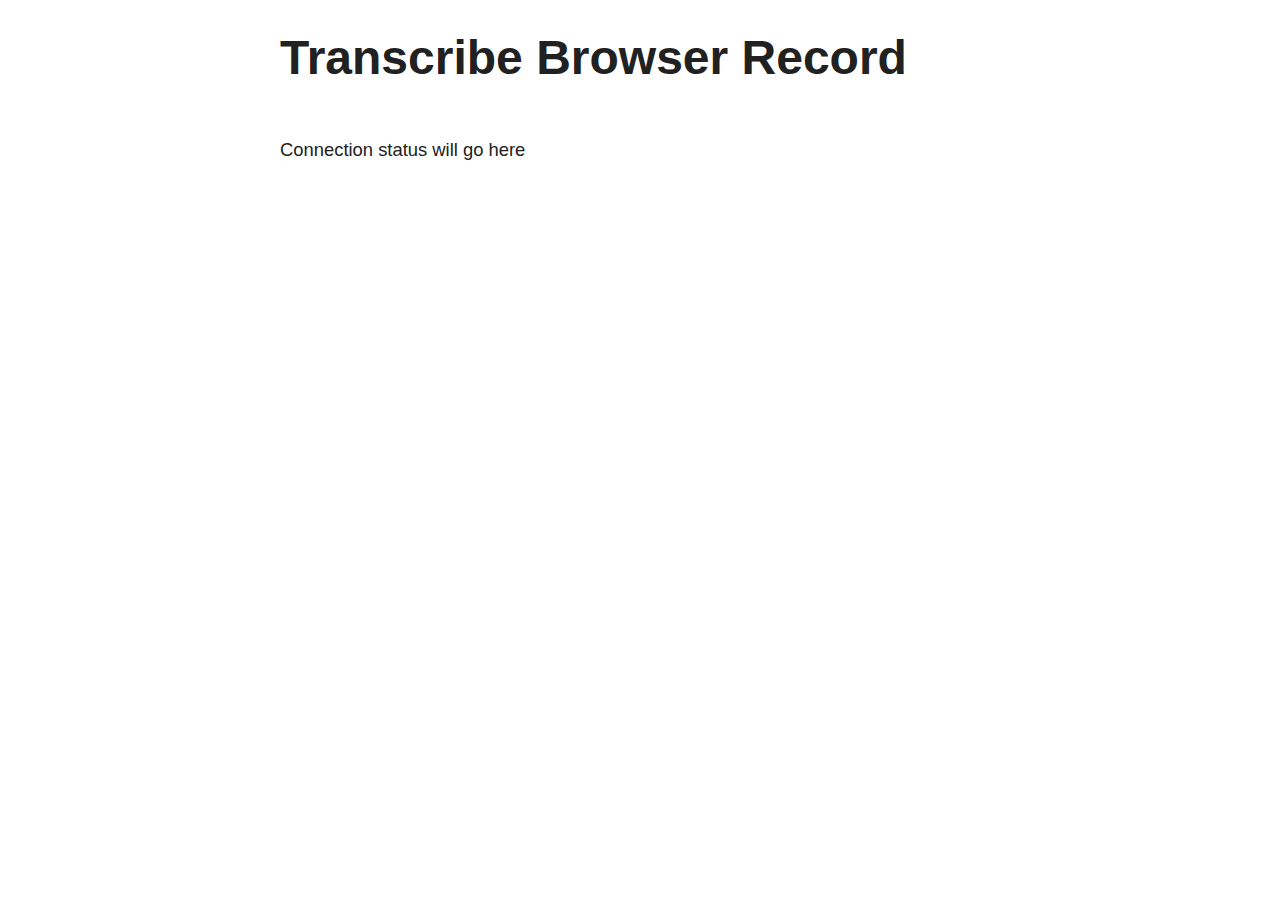
==== speech_service/resources/html/transcribe_browser_record.html @ 31deae34 "initial checkin" ====
<!DOCTYPE html>
<html>

<head>
  <meta charset="utf-8" />
  <link rel="stylesheet" href="simple.css" />
  <link rel="stylesheet" href="style.css" />
  <title>Speech Tests</title>

  <script>
    window.onload = function () {
      const status = document.getElementById('status')
      const transcript = document.getElementById('transcript')

      navigator.mediaDevices.getUserMedia({ audio: true }).then((stream) => {
        if (!MediaRecorder.isTypeSupported('audio/webm'))
          return alert('Browser not supported')
        const mediaRecorder = new MediaRecorder(stream, {
          mimeType: 'audio/webm'
        })
        const socket = new WebSocket('ws://localhost:8200/transcribe_stream/')
        socket.onopen = () => {
          status.textContent = 'Connected'
          console.log({ event: 'onopen' })
          mediaRecorder.addEventListener('dataavailable', async (event) => {
            if (event.data.size > 0 && socket.readyState == 1) {
              socket.send(event.data)
            }
          })
          mediaRecorder.start(5000)
        }
        socket.onmessage = (message) => {
          const received = message.data
          if (received) {
            console.log(received)
            transcript.textContent += ' ' + received
          }
        }
        socket.onclose = () => {
          console.log({ event: 'onclose' })
          status.textContent = 'Disconnected'
        }
        socket.onerror = (error) => {
          console.log({ event: 'onerror', error })
        }
      })
    }
  </script>
</head>

<body>
  <h1>Transcribe Browser Record</h1>
  <p id="status">Connection status will go here</p>
  <p id="transcript"></p>
</body>

</html>
---- speech_service/resources/html/simple.css ----
/* Global variables. */
:root {
  /* Set sans-serif & mono fonts */
  --sans-font: -apple-system, BlinkMacSystemFont, "Avenir Next", Avenir,
    "Nimbus Sans L", Roboto, "Noto Sans", "Segoe UI", Arial, Helvetica,
    "Helvetica Neue", sans-serif;
  --mono-font: Consolas, Menlo, Monaco, "Andale Mono", "Ubuntu Mono", monospace;

  /* Default (light) theme */
  --bg: #fff;
  --accent-bg: #f5f7ff;
  --text: #212121;
  --text-light: #585858;
  --border: #898EA4;
  --accent: #0d47a1;
  --code: #d81b60;
  --preformatted: #444;
  --marked: #ffdd33;
  --disabled: #efefef;
}

/* Dark theme */
@media (prefers-color-scheme: dark) {
  :root {
    color-scheme: dark;
    --bg: #212121;
    --accent-bg: #2b2b2b;
    --text: #dcdcdc;
    --text-light: #ababab;
    --accent: #ffb300;
    --code: #f06292;
    --preformatted: #ccc;
    --disabled: #111;
  }
  /* Add a bit of transparency so light media isn't so glaring in dark mode */
  img,
  video {
    opacity: 0.8;
  }
}

/* Reset box-sizing */
*, *::before, *::after {
  box-sizing: border-box;
}

/* Reset default appearance */
textarea,
select,
input,
progress {
  appearance: none;
  -webkit-appearance: none;
  -moz-appearance: none;
}

html {
  /* Set the font globally */
  font-family: var(--sans-font);
  scroll-behavior: smooth;
}

/* Make the body a nice central block */
body {
  color: var(--text);
  background-color: var(--bg);
  font-size: 1.15rem;
  line-height: 1.5;
  display: grid;
  grid-template-columns: 1fr min(45rem, 90%) 1fr;
  margin: 0;
}
body > * {
  grid-column: 2;
}

/* Make the header bg full width, but the content inline with body */
body > header {
  background-color: var(--accent-bg);
  border-bottom: 1px solid var(--border);
  text-align: center;
  padding: 0 0.5rem 2rem 0.5rem;
  grid-column: 1 / -1;
}

body > header h1 {
  max-width: 1200px;
  margin: 1rem auto;
}

body > header p {
  max-width: 40rem;
  margin: 1rem auto;
}

/* Add a little padding to ensure spacing is correct between content and header > nav */
main {
  padding-top: 1.5rem;
}

body > footer {
  margin-top: 4rem;
  padding: 2rem 1rem 1.5rem 1rem;
  color: var(--text-light);
  font-size: 0.9rem;
  text-align: center;
  border-top: 1px solid var(--border);
}

/* Format headers */
h1 {
  font-size: 3rem;
}

h2 {
  font-size: 2.6rem;
  margin-top: 3rem;
}

h3 {
  font-size: 2rem;
  margin-top: 3rem;
}

h4 {
  font-size: 1.44rem;
}

h5 {
  font-size: 1.15rem;
}

h6 {
  font-size: 0.96rem;
}

/* Prevent long strings from overflowing container */
p, h1, h2, h3, h4, h5, h6 {
  overflow-wrap: break-word;
}

/* Fix line height when title wraps */
h1,
h2,
h3 {
  line-height: 1.1;
}

/* Reduce header size on mobile */
@media only screen and (max-width: 720px) {
  h1 {
    font-size: 2.5rem;
  }

  h2 {
    font-size: 2.1rem;
  }

  h3 {
    font-size: 1.75rem;
  }

  h4 {
    font-size: 1.25rem;
  }
}

/* Format links & buttons */
a,
a:visited {
  color: var(--accent);
}

a:hover {
  text-decoration: none;
}

button,
[role="button"],
input[type="submit"],
input[type="reset"],
input[type="button"],
label[type="button"] {
  border: none;
  border-radius: 5px;
  background-color: var(--accent);
  font-size: 1rem;
  color: var(--bg);
  padding: 0.7rem 0.9rem;
  margin: 0.5rem 0;
}

button[disabled],
[role="button"][aria-disabled="true"],
input[type="submit"][disabled],
input[type="reset"][disabled],
input[type="button"][disabled],
input[type="checkbox"][disabled],
input[type="radio"][disabled],
select[disabled] {
  opacity: 0.5;
  cursor: not-allowed;
}

input:disabled,
textarea:disabled,
select:disabled {
  cursor: not-allowed;
  background-color: var(--disabled);
}

input[type="range"] {
  padding: 0;
}

/* Set the cursor to '?' on an abbreviation and style the abbreviation to show that there is more information underneath */
abbr[title] {
  cursor: help;
  text-decoration-line: underline;
  text-decoration-style: dotted;
}

button:focus,
button:enabled:hover,
[role="button"]:focus,
[role="button"]:not([aria-disabled="true"]):hover,
input[type="submit"]:focus,
input[type="submit"]:enabled:hover,
input[type="reset"]:focus,
input[type="reset"]:enabled:hover,
input[type="button"]:focus,
input[type="button"]:enabled:hover,
label[type="button"]:focus,
label[type="button"]:hover {
  filter: brightness(1.4);
  cursor: pointer;
}

/* Format navigation */
header > nav {
  font-size: 1rem;
  line-height: 2;
  padding: 1rem 0 0 0;
}

/* Use flexbox to allow items to wrap, as needed */
header > nav ul,
header > nav ol {
  align-content: space-around;
  align-items: center;
  display: flex;
  flex-direction: row;
  flex-wrap: wrap;
  justify-content: center;
  list-style-type: none;
  margin: 0;
  padding: 0;
}

/* List items are inline elements, make them behave more like blocks */
header > nav ul li,
header > nav ol li {
  display: inline-block;
}

header > nav a,
header > nav a:visited {
  margin: 0 0.5rem 1rem 0.5rem;
  border: 1px solid var(--border);
  border-radius: 5px;
  color: var(--text);
  display: inline-block;
  padding: 0.1rem 1rem;
  text-decoration: none;
}

header > nav a:hover {
  border-color: var(--accent);
  color: var(--accent);
  cursor: pointer;
}

/* Reduce nav side on mobile */
@media only screen and (max-width: 720px) {
  header > nav a {
    border: none;
    padding: 0;
    text-decoration: underline;
    line-height: 1;
  }
}

/* Consolidate box styling */
aside, details, pre, progress {
  background-color: var(--accent-bg);
  border: 1px solid var(--border);
  border-radius: 5px;
  margin-bottom: 1rem;
}

aside {
  font-size: 1rem;
  width: 30%;
  padding: 0 15px;
  margin-left: 15px;
  float: right;
}

/* Make aside full-width on mobile */
@media only screen and (max-width: 720px) {
  aside {
    width: 100%;
    float: none;
    margin-left: 0;
  }
}

article, fieldset {
  border: 1px solid var(--border);
  padding: 1rem;
  border-radius: 5px;
  margin-bottom: 1rem;
}

article h2:first-child,
section h2:first-child {
  margin-top: 1rem;
}

section {
  border-top: 1px solid var(--border);
  border-bottom: 1px solid var(--border);
  padding: 2rem 1rem;
  margin: 3rem 0;
}

/* Don't double separators when chaining sections */
section + section,
section:first-child {
  border-top: 0;
  padding-top: 0;
}

section:last-child {
  border-bottom: 0;
  padding-bottom: 0;
}

details {
  padding: 0.7rem 1rem;
}

summary {
  cursor: pointer;
  font-weight: bold;
  padding: 0.7rem 1rem;
  margin: -0.7rem -1rem;
  word-break: break-all;
}

details[open] > summary + * {
  margin-top: 0;
}

details[open] > summary {
  margin-bottom: 0.5rem;
}

details[open] > :last-child {
  margin-bottom: 0;
}

/* Format tables */
table {
  border-collapse: collapse;
  display: block;
  margin: 1.5rem 0;
  overflow: auto;
  width: 100%;
}

td,
th {
  border: 1px solid var(--border);
  text-align: left;
  padding: 0.5rem;
}

th {
  background-color: var(--accent-bg);
  font-weight: bold;
}

tr:nth-child(even) {
  /* Set every other cell slightly darker. Improves readability. */
  background-color: var(--accent-bg);
}

table caption {
  font-weight: bold;
  margin-bottom: 0.5rem;
}

/* Format forms */
textarea,
select,
input {
  font-size: inherit;
  font-family: inherit;
  padding: 0.5rem;
  margin-bottom: 0.5rem;
  color: var(--text);
  background-color: var(--bg);
  border: 1px solid var(--border);
  border-radius: 5px;
  box-shadow: none;
  max-width: 100%;
  display: inline-block;
}
label {
  display: block;
}
textarea:not([cols]) {
  width: 100%;
}

/* Add arrow to drop-down */
select:not([multiple]) {
  background-image: linear-gradient(45deg, transparent 49%, var(--text) 51%),
    linear-gradient(135deg, var(--text) 51%, transparent 49%);
  background-position: calc(100% - 15px), calc(100% - 10px);
  background-size: 5px 5px, 5px 5px;
  background-repeat: no-repeat;
  padding-right: 25px;
}

/* checkbox and radio button style */
input[type="checkbox"],
input[type="radio"] {
  vertical-align: middle;
  position: relative;
  width: min-content;
}

input[type="checkbox"] + label,
input[type="radio"] + label {
  display: inline-block;
}

input[type="radio"] {
  border-radius: 100%;
}

input[type="checkbox"]:checked,
input[type="radio"]:checked {
  background-color: var(--accent);
}

input[type="checkbox"]:checked::after {
  /* Creates a rectangle with colored right and bottom borders which is rotated to look like a check mark */
  content: " ";
  width: 0.18em;
  height: 0.32em;
  border-radius: 0;
  position: absolute;
  top: 0.05em;
  left: 0.17em;
  background-color: transparent;
  border-right: solid var(--bg) 0.08em;
  border-bottom: solid var(--bg) 0.08em;
  font-size: 1.8em;
  transform: rotate(45deg);
}
input[type="radio"]:checked::after {
  /* creates a colored circle for the checked radio button  */
  content: " ";
  width: 0.25em;
  height: 0.25em;
  border-radius: 100%;
  position: absolute;
  top: 0.125em;
  background-color: var(--bg);
  left: 0.125em;
  font-size: 32px;
}

/* Makes input fields wider on smaller screens */
@media only screen and (max-width: 720px) {
  textarea,
  select,
  input {
    width: 100%;
  }
}

/* Set a height for color input */
input[type="color"] {
  height: 2.5rem;
  padding:  0.2rem;
}

/* do not show border around file selector button */
input[type="file"] {
  border: 0;
}

/* Misc body elements */
hr {
  border: none;
  height: 1px;
  background: var(--border);
  margin: 1rem auto;
}

mark {
  padding: 2px 5px;
  border-radius: 4px;
  background-color: var(--marked);
}

img,
video {
  max-width: 100%;
  height: auto;
  border-radius: 5px;
}

figure {
  margin: 0;
  text-align: center;
}

figcaption {
  font-size: 0.9rem;
  color: var(--text-light);
  margin-bottom: 1rem;
}

blockquote {
  margin: 2rem 0 2rem 2rem;
  padding: 0.4rem 0.8rem;
  border-left: 0.35rem solid var(--accent);
  color: var(--text-light);
  font-style: italic;
}

cite {
  font-size: 0.9rem;
  color: var(--text-light);
  font-style: normal;
}

dt {
    color: var(--text-light);
}

/* Use mono font for code elements */
code,
pre,
pre span,
kbd,
samp {
  font-family: var(--mono-font);
  color: var(--code);
}

kbd {
  color: var(--preformatted);
  border: 1px solid var(--preformatted);
  border-bottom: 3px solid var(--preformatted);
  border-radius: 5px;
  padding: 0.1rem 0.4rem;
}

pre {
  padding: 1rem 1.4rem;
  max-width: 100%;
  overflow: auto;
  color: var(--preformatted);
}

/* Fix embedded code within pre */
pre code {
  color: var(--preformatted);
  background: none;
  margin: 0;
  padding: 0;
}

/* Progress bars */
/* Declarations are repeated because you */
/* cannot combine vendor-specific selectors */
progress {
  width: 100%;
}

progress:indeterminate {
  background-color: var(--accent-bg);
}

progress::-webkit-progress-bar {
  border-radius: 5px;
  background-color: var(--accent-bg);
}

progress::-webkit-progress-value {
  border-radius: 5px;
  background-color: var(--accent);
}

progress::-moz-progress-bar {
  border-radius: 5px;
  background-color: var(--accent);
  transition-property: width;
  transition-duration: 0.3s;
}

progress:indeterminate::-moz-progress-bar {
  background-color: var(--accent-bg);
}
---- speech_service/resources/html/style.css ----
.dropzone {
    width: 75%;
    height: 200px;
    background: white;
    margin: 10px;
    padding: 10px;
    border-style: dotted;
}
  
.dropzone.dragover {
  background-color: gray;
  border-style: solid;
}

#output {
  white-space: pre-wrap;
}
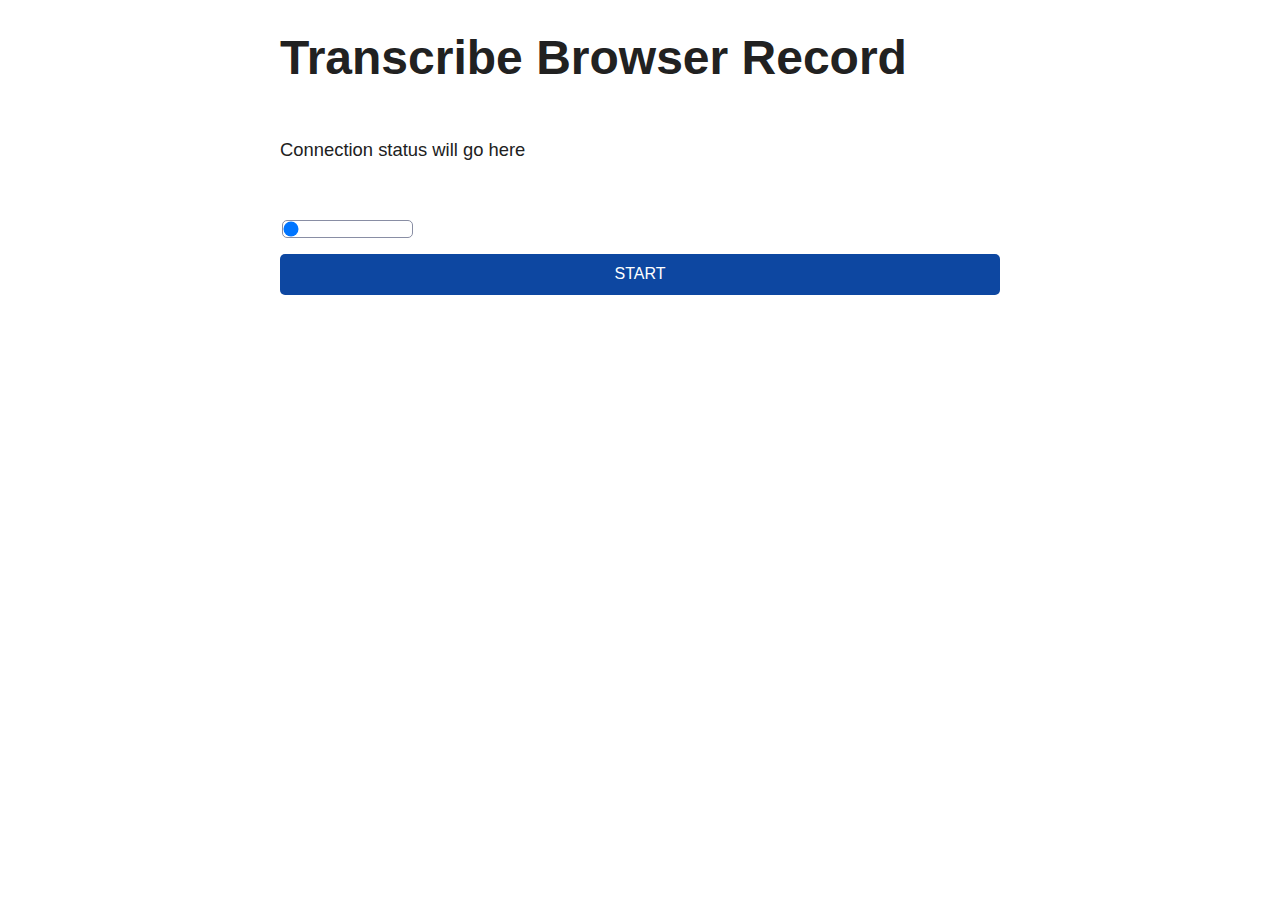
==== commit badb0dec: "Continue Browser Record Test" ====
--- a/speech_service/resources/html/transcribe_browser_record.html
+++ b/speech_service/resources/html/transcribe_browser_record.html
@@ -8,42 +8,64 @@
   <title>Speech Tests</title>
 
   <script>
-    window.onload = function () {
-      const status = document.getElementById('status')
-      const transcript = document.getElementById('transcript')
+    const startAudio = async (context, meterElement) => {
+      await context.audioWorklet.addModule('transcribe_browser_record_processor.js');
+      const mediaStream = await navigator.mediaDevices.getUserMedia({ audio: true });
+      const micNode = context.createMediaStreamSource(mediaStream);
+      const transcribeBrowserRecordNode = new AudioWorkletNode(context, 'transcribe_browser_record_processor');
+      transcribeBrowserRecordNode.port.onmessage = ({ data }) => {
+        meterElement.value = data * 500;
+      };
+      micNode.connect(transcribeBrowserRecordNode).connect(context.destination);
+    };
 
-      navigator.mediaDevices.getUserMedia({ audio: true }).then((stream) => {
-        if (!MediaRecorder.isTypeSupported('audio/webm'))
-          return alert('Browser not supported')
-        const mediaRecorder = new MediaRecorder(stream, {
-          mimeType: 'audio/webm'
-        })
-        const socket = new WebSocket('ws://localhost:8200/transcribe_stream/')
-        socket.onopen = () => {
-          status.textContent = 'Connected'
-          console.log({ event: 'onopen' })
-          mediaRecorder.addEventListener('dataavailable', async (event) => {
-            if (event.data.size > 0 && socket.readyState == 1) {
-              socket.send(event.data)
-            }
-          })
-          mediaRecorder.start(5000)
-        }
-        socket.onmessage = (message) => {
-          const received = message.data
-          if (received) {
-            console.log(received)
-            transcript.textContent += ' ' + received
-          }
-        }
-        socket.onclose = () => {
-          console.log({ event: 'onclose' })
-          status.textContent = 'Disconnected'
-        }
-        socket.onerror = (error) => {
-          console.log({ event: 'onerror', error })
-        }
-      })
+    window.onload = async () => {
+      const buttonEl = document.getElementById('button-start');
+      const meterEl = document.getElementById('volume-meter');
+      buttonEl.disabled = false;
+      meterEl.disabled = false;
+      buttonEl.addEventListener('click', async () => {
+        let audioContext = new AudioContext();
+        await startAudio(audioContext, meterEl);
+        audioContext.resume();
+        buttonEl.disabled = true;
+        buttonEl.textContent = 'Playing...';
+      }, false);
+      // const status = document.getElementById('status')
+      // const transcript = document.getElementById('transcript')
+
+      // navigator.mediaDevices.getUserMedia({ audio: true }).then((stream) => {
+      //   if (!MediaRecorder.isTypeSupported('audio/webm'))
+      //     return alert('Browser not supported')
+      //   const mediaRecorder = new MediaRecorder(stream, {
+      //     mimeType: 'audio/webm'
+      //   })
+      //   const socket = new WebSocket('ws://localhost:8200/transcribe_stream/')
+      //   socket.onopen = () => {
+      //     status.textContent = 'Connected'
+      //     console.log({ event: 'onopen' })
+      //     mediaRecorder.addEventListener('dataavailable', async (event) => {
+      //       if (event.data.size > 0 && socket.readyState == 1) {
+      //         socket.send(event.data)
+      //       }
+      //     })
+      //     mediaRecorder.start(5000)
+      //   }
+      //   socket.onmessage = (message) => {
+      //     const received = message.data
+      //     if (received) {
+      //       console.log(received)
+      //       transcript.textContent += ' ' + received
+      //     }
+      //   }
+      //   socket.onclose = () => {
+      //     console.log({ event: 'onclose' })
+      //     status.textContent = 'Disconnected'
+      //   }
+      //   socket.onerror = (error) => {
+      //     console.log({ event: 'onerror', error })
+      //   }
+      // })
     }
   </script>
 </head>
@@ -52,6 +74,11 @@
   <h1>Transcribe Browser Record</h1>
   <p id="status">Connection status will go here</p>
   <p id="transcript"></p>
+
+  <div class="p-3 mb-2 bg-slate-100 w-1/3 rounded text-sm">
+    <input id="volume-meter" class="w-full bg-white" type="range" min="0" max="100" value="0" step="1" disabled>
+  </div>
+  <button id="button-start" disabled>START</button>
 </body>
 
 </html>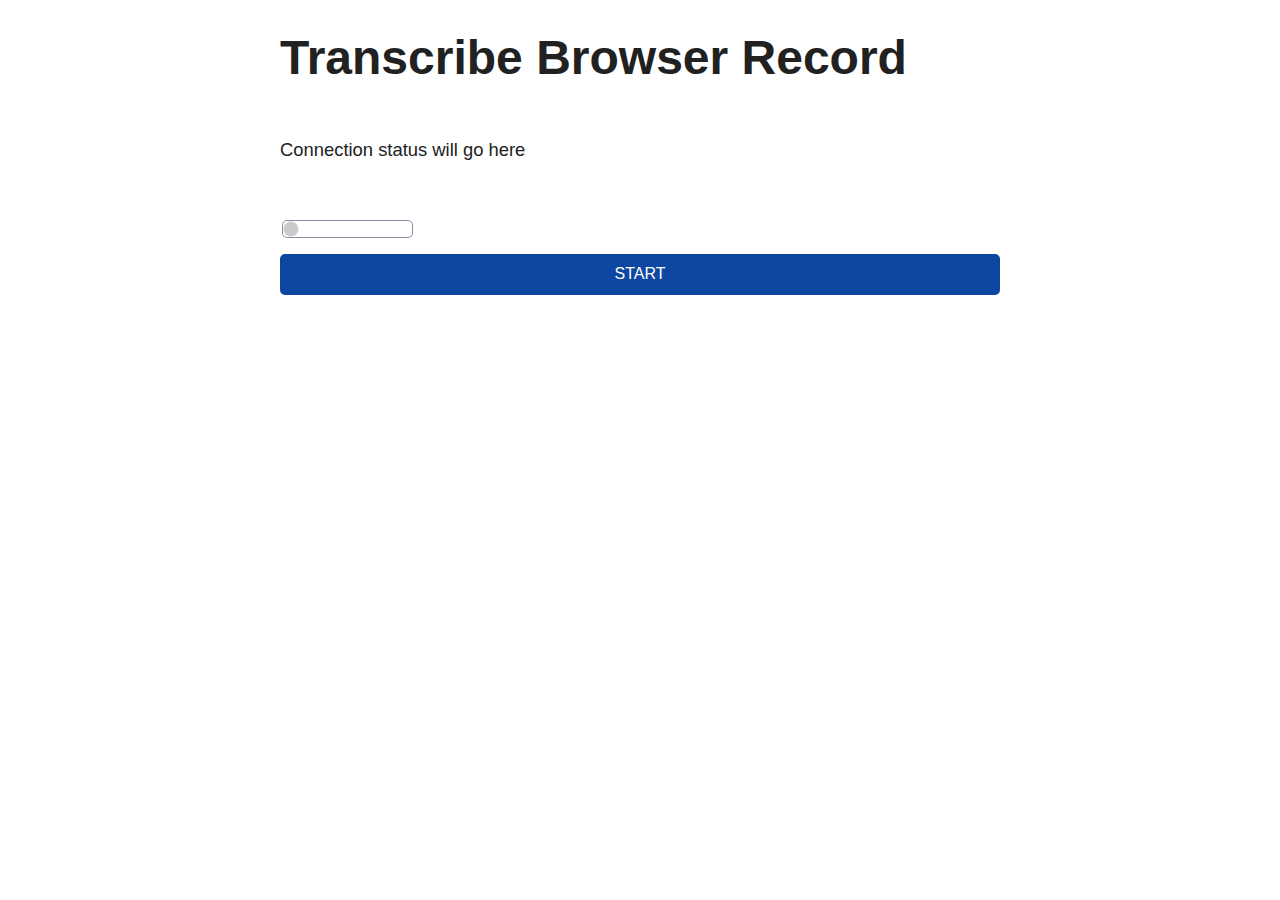
==== commit 07610593: "more Audio tests" ====
--- a/speech_service/resources/html/transcribe_browser_record.html
+++ b/speech_service/resources/html/transcribe_browser_record.html
@@ -9,63 +9,57 @@
 
   <script>
     const startAudio = async (context, meterElement) => {
-      await context.audioWorklet.addModule('transcribe_browser_record_processor.js');
-      const mediaStream = await navigator.mediaDevices.getUserMedia({ audio: true });
-      const micNode = context.createMediaStreamSource(mediaStream);
-      const transcribeBrowserRecordNode = new AudioWorkletNode(context, 'transcribe_browser_record_processor');
-      transcribeBrowserRecordNode.port.onmessage = ({ data }) => {
-        meterElement.value = data * 500;
-      };
-      micNode.connect(transcribeBrowserRecordNode).connect(context.destination);
-    };
+      context.audioWorklet.addModule('transcribe_browser_record_processor.js')
+        .catch(console.error)
+        .then(() => {
+          console.log('added worklet module')
+          navigator.mediaDevices.getUserMedia({ audio: true })
+            .catch(console.error)
+            .then(stream => {
+              const audioTracks = stream.getAudioTracks()
+              if (audioTracks.length !== 1) {
+                throw new Error('Too many tracks!')
+              }
+              const audioTrack = audioTracks[0]
+              // console.log(audioTrack.getCapabilities()); // output capabilities
+              const constraints = {
+                audio: {
+                  channelCount: 1,
+                  sampleRate: 16000,
+                  sampleSize: 16
+                }
+              }
+              audioTrack.applyConstraints(constraints)
+                .catch(console.error)
+                .then(() => {
+                  const micNode = context.createMediaStreamSource(stream)
+                  const transcribeBrowserRecordNode = new AudioWorkletNode(context, 'transcribe_browser_record_processor')
+                  transcribeBrowserRecordNode.port.onmessage = (e) => {
+                    if (e.data.eventType === "buffer") {
+                      console.log("BUFFY: " + e.data.buffer.length)
+                    }
+                    if (e.data.eventType === "volume") {
+                      meterElement.value = e.data.volume * 500
+                    }
+                  }
+                  micNode.connect(transcribeBrowserRecordNode).connect(context.destination)
+                })
+            })
+        })
+    }
 
     window.onload = async () => {
-      const buttonEl = document.getElementById('button-start');
-      const meterEl = document.getElementById('volume-meter');
-      buttonEl.disabled = false;
-      meterEl.disabled = false;
+      const buttonEl = document.getElementById('button-start')
+      const meterEl = document.getElementById('volume-meter')
+      buttonEl.disabled = false
+      meterEl.disabled = false
       buttonEl.addEventListener('click', async () => {
-        let audioContext = new AudioContext();
-        await startAudio(audioContext, meterEl);
-        audioContext.resume();
-        buttonEl.disabled = true;
-        buttonEl.textContent = 'Playing...';
-      }, false);
-      // const status = document.getElementById('status')
-      // const transcript = document.getElementById('transcript')
-
-      // navigator.mediaDevices.getUserMedia({ audio: true }).then((stream) => {
-      //   if (!MediaRecorder.isTypeSupported('audio/webm'))
-      //     return alert('Browser not supported')
-      //   const mediaRecorder = new MediaRecorder(stream, {
-      //     mimeType: 'audio/webm'
-      //   })
-      //   const socket = new WebSocket('ws://localhost:8200/transcribe_stream/')
-      //   socket.onopen = () => {
-      //     status.textContent = 'Connected'
-      //     console.log({ event: 'onopen' })
-      //     mediaRecorder.addEventListener('dataavailable', async (event) => {
-      //       if (event.data.size > 0 && socket.readyState == 1) {
-      //         socket.send(event.data)
-      //       }
-      //     })
-      //     mediaRecorder.start(5000)
-      //   }
-      //   socket.onmessage = (message) => {
-      //     const received = message.data
-      //     if (received) {
-      //       console.log(received)
-      //       transcript.textContent += ' ' + received
-      //     }
-      //   }
-      //   socket.onclose = () => {
-      //     console.log({ event: 'onclose' })
-      //     status.textContent = 'Disconnected'
-      //   }
-      //   socket.onerror = (error) => {
-      //     console.log({ event: 'onerror', error })
-      //   }
-      // })
+        let audioContext = new AudioContext()
+        await startAudio(audioContext, meterEl)
+        audioContext.resume()
+        buttonEl.disabled = true
+        buttonEl.textContent = 'Playing...'
+      }, false)
     }
   </script>
 </head>
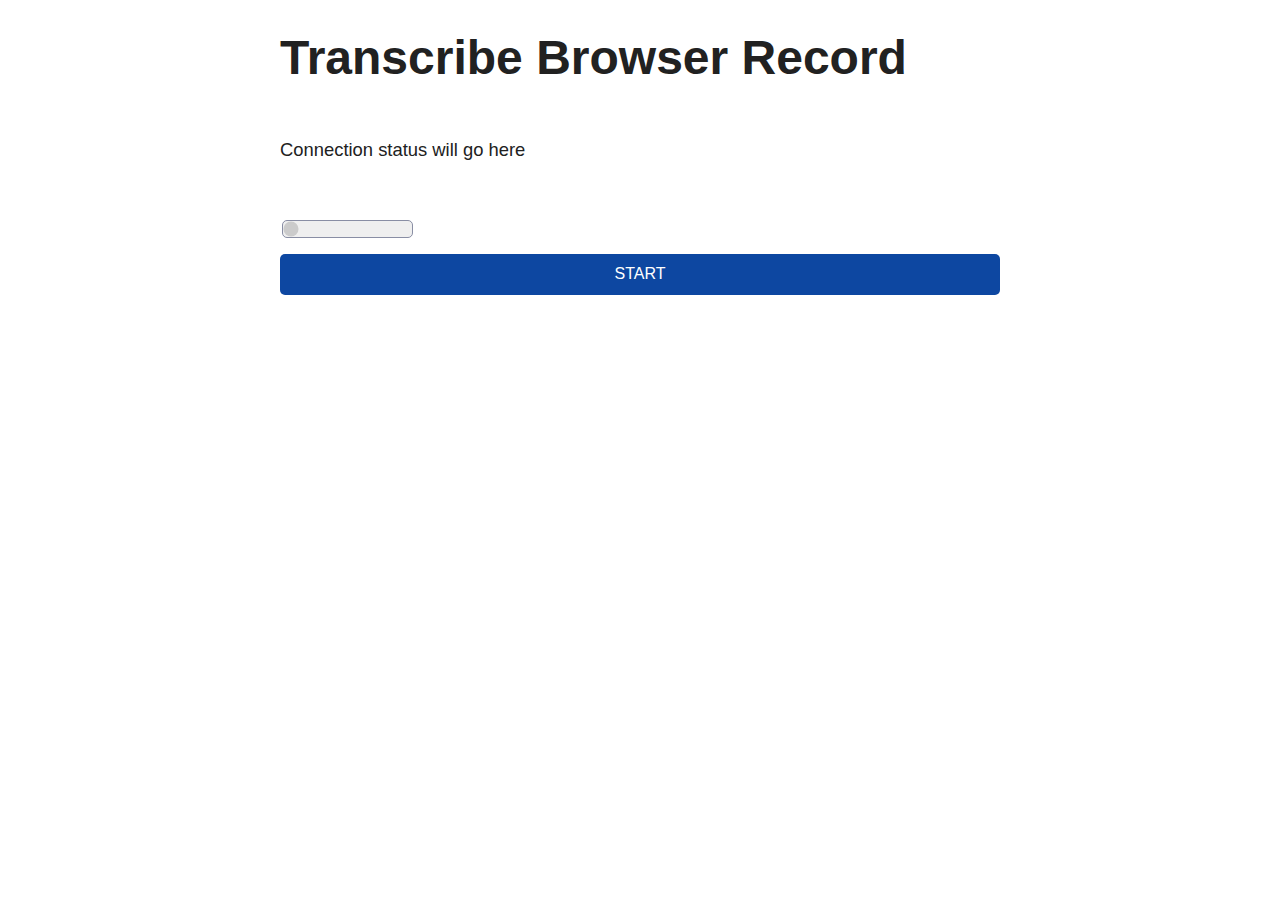
==== commit a88f97a8: "Further Audio Tests" ====
--- a/speech_service/resources/html/transcribe_browser_record.html
+++ b/speech_service/resources/html/transcribe_browser_record.html
@@ -9,10 +9,9 @@
 
   <script>
     const startAudio = async (context, meterElement) => {
-      context.audioWorklet.addModule('transcribe_browser_record_processor.js')
+      context.audioWorklet.addModule('js/RecorderProcessor.js')
         .catch(console.error)
         .then(() => {
-          console.log('added worklet module')
           navigator.mediaDevices.getUserMedia({ audio: true })
             .catch(console.error)
             .then(stream => {
@@ -32,29 +31,29 @@
               audioTrack.applyConstraints(constraints)
                 .catch(console.error)
                 .then(() => {
-                  const micNode = context.createMediaStreamSource(stream)
-                  const transcribeBrowserRecordNode = new AudioWorkletNode(context, 'transcribe_browser_record_processor')
-                  transcribeBrowserRecordNode.port.onmessage = (e) => {
-                    if (e.data.eventType === "buffer") {
-                      console.log("BUFFY: " + e.data.buffer.length)
-                    }
-                    if (e.data.eventType === "volume") {
-                      meterElement.value = e.data.volume * 500
-                    }
+                  const source = context.createMediaStreamSource(stream)
+                  const recorder = new AudioWorkletNode(context, 'recorder.worklet')
+                  var ws = new WebSocket(((window.location.protocol === "https:") ? "wss://" : "ws://") + window.location.host + "/transcribe_record/ws");
+                  ws.onmessage = (e) => {
+                    transcript.textContent += e.data
+                  };
+                  source.connect(recorder).connect(context.destination)
+                  recorder.port.onmessage = (e) => {
+                      console.log("SEND: " + e.data.length)
+                      ws.send(e.data.buffer)
                   }
-                  micNode.connect(transcribeBrowserRecordNode).connect(context.destination)
                 })
             })
         })
     }
 
     window.onload = async () => {
+      const transcript = document.getElementById('transcript')
       const buttonEl = document.getElementById('button-start')
       const meterEl = document.getElementById('volume-meter')
-      buttonEl.disabled = false
-      meterEl.disabled = false
+
       buttonEl.addEventListener('click', async () => {
-        let audioContext = new AudioContext()
+        const audioContext = new AudioContext()
         await startAudio(audioContext, meterEl)
         audioContext.resume()
         buttonEl.disabled = true
@@ -72,7 +71,7 @@
   <div class="p-3 mb-2 bg-slate-100 w-1/3 rounded text-sm">
     <input id="volume-meter" class="w-full bg-white" type="range" min="0" max="100" value="0" step="1" disabled>
   </div>
-  <button id="button-start" disabled>START</button>
+  <button id="button-start">START</button>
 </body>
 
 </html>